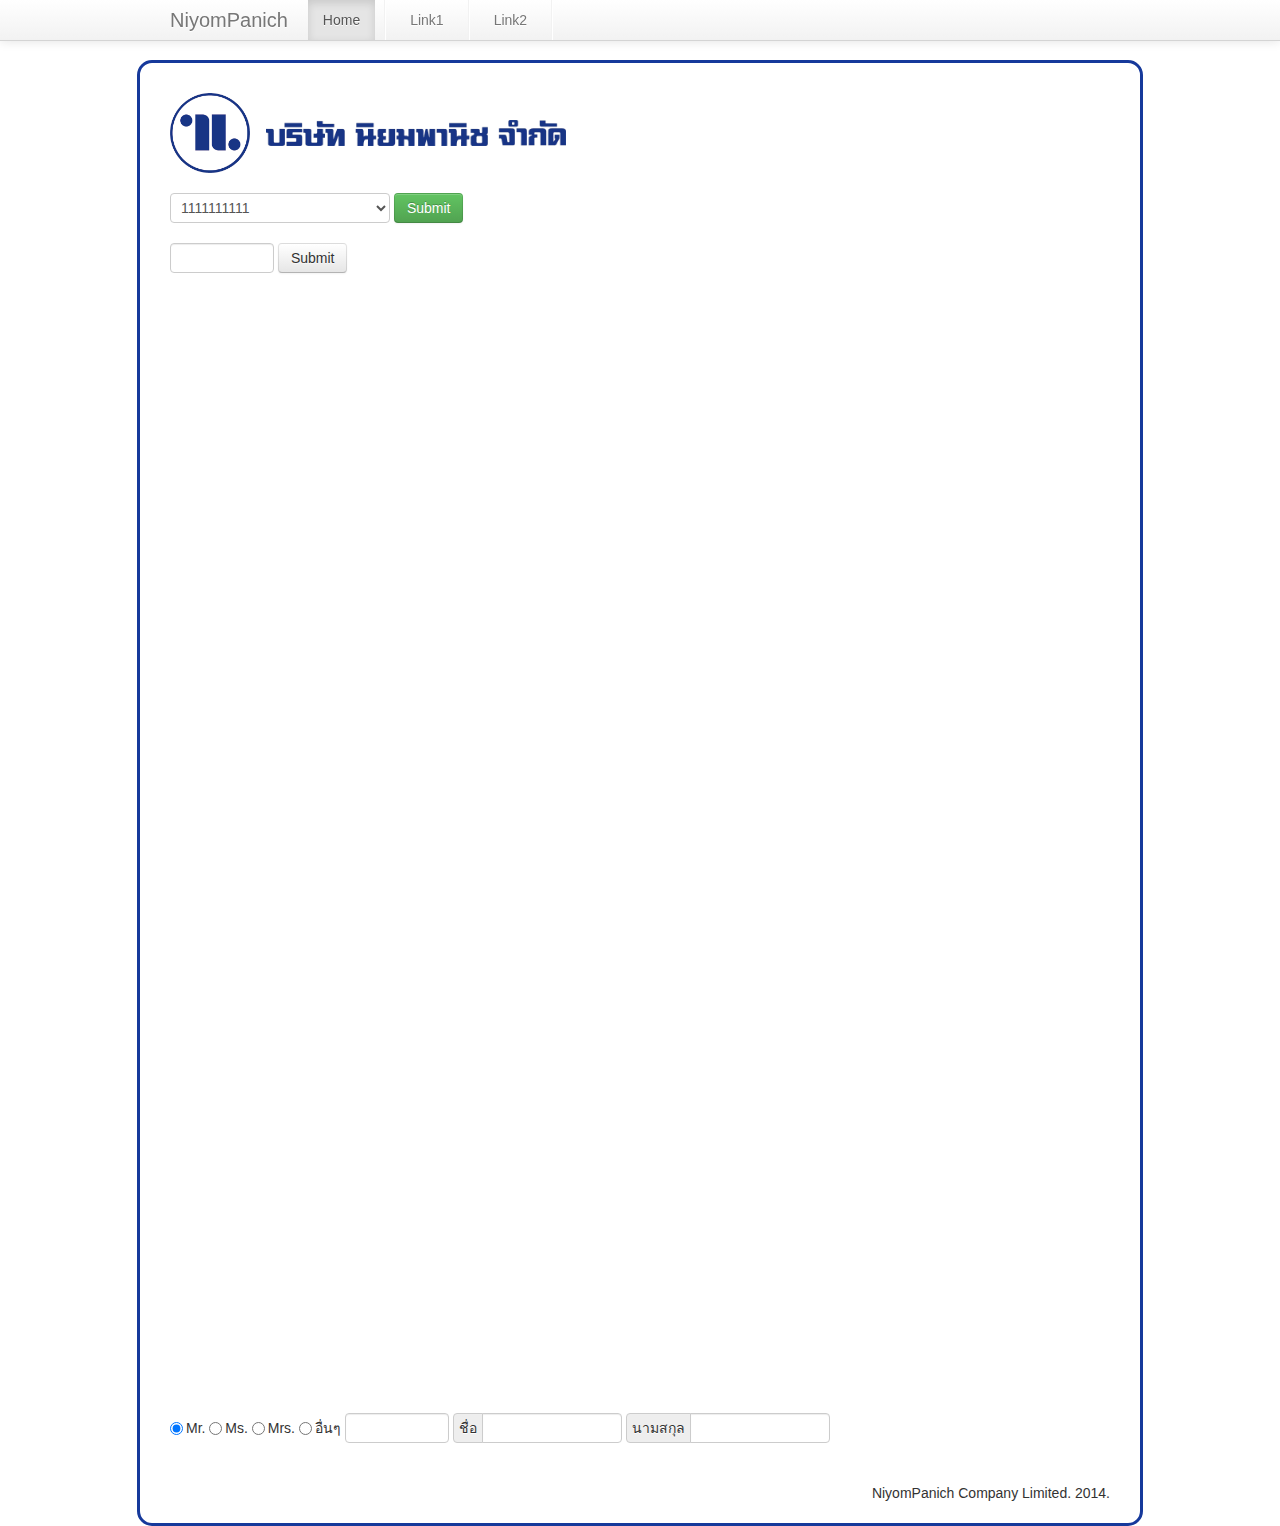
==== public_html/register-ny.html @ 2077e626 "@newpage" ====
<!DOCTYPE html>
<!--
To change this license header, choose License Headers in Project Properties.
To change this template file, choose Tools | Templates
and open the template in the editor.
-->
<html>
    <head>
        <title>NiyomPanich Co.,Ltd.</title>
        <meta charset="UTF-8">
        <meta name="viewport" content="width=device-width">
        <link href="css/bootstrap.min.css" rel="stylesheet">
    </head>
    <body>
        <div class="navbar navbar-fixed-top">
            <div class="navbar-inner">
                <div class="container">
                    <a class="brand" href="#">NiyomPanich</a>
                    <ul class="nav">
                        <li class="active"><a href="#">Home</a></li>
                        <li class="divider-vertical"></li>
                        <li><a href="#">Link1</a></li>
                        <li class="divider-vertical"></li>
                        <li><a href="#">Link2</a></li>
                        <li class="divider-vertical"></li>
                    </ul>
                </div>
            </div>
        </div>
        <br><br><br>
        <div class="container" id="border">
            <div>
                <br>
                <img src="img/nylogo.gif" width="80">
                &nbsp;&nbsp;
                <img src="img/nytxt.gif" width="300">
            </div>
            <form action="regform.php" method="POST" class="form-search">
                <br>
                <select name="pcode">
                    <option value="1111111111">1111111111</option>
                    <option value="2222222222">2222222222</option>
                </select>
                <input type="submit" value="Submit" class="btn btn-success">
                <br><br>
                <input type="text" name="pcode" class="input-small">
                <input type="submit" value="Submit" class="btn">
                <br><br>
                
                <br><br><br><br><br><br><br><br><br><br><br><br><br><br>
                <br><br><br><br><br><br><br><br><br><br><br><br><br><br>
                <br><br><br><br><br><br><br><br><br><br><br><br><br><br>
                <br><br><br><br><br><br><br><br><br><br><br><br><br><br>
                
                <div class="row">
                    <div class="span12">
                        <div class="inline">
                        <label class="radio">
                            <input type="radio" name="prefix" value="1" checked> Mr.
                        </label>
                        <label class="radio">
                            <input type="radio" name="prefix" value="2" > Ms.
                        </label>
                        <label class="radio">
                            <input type="radio" name="prefix" value="3" > Mrs.
                        </label>
                        <label class="radio">
                            <input type="radio" name="prefix" value="0" > อื่นๆ
                        </label>
                        <input type="text" name="pcode" class="input-small">
                        <div class="input-prepend">
                            <span class="add-on">ชื่อ</span>
                            <input class="span2" id="prependedInput" type="text" name="pname">
                        </div>
                        <div class="input-prepend">
                            <span class="add-on">นามสกุล</span>
                            <input class="span2" id="prependedInput" type="text" name="lname">
                        </div>
                    </div>
                </div>

               
            </form>
            
        </div>
        <div class="container">
        <br>
        <p class="text-right"> NiyomPanich Company Limited. 2014.</p>
        </div>
        
        <script src="js/jquery-1.10.2.js"></script>
        <script src="js/bootstrap.min.js"></script>
    </body>
</html>
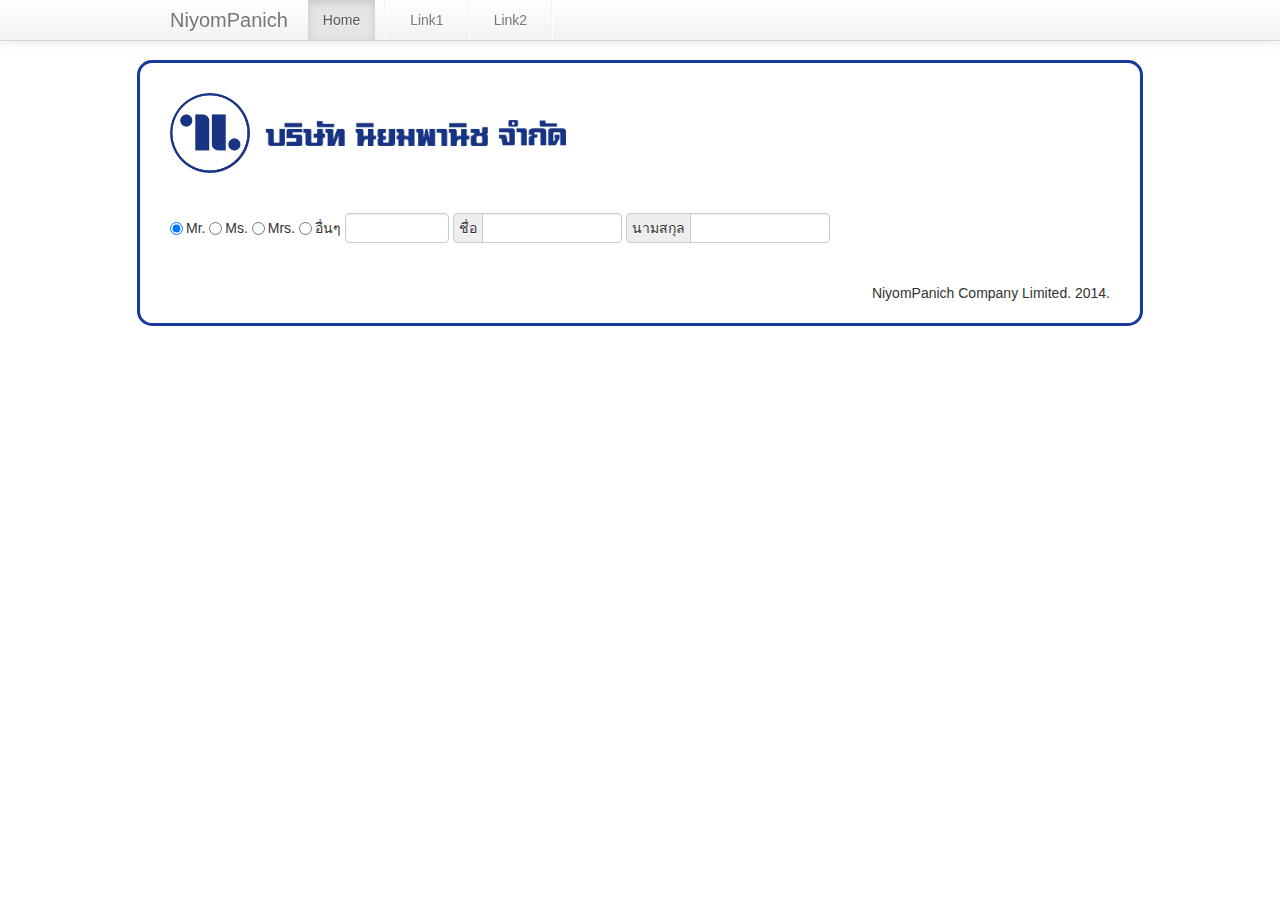
==== commit a49e5b07: "@newform" ====
--- a/public_html/register-ny.html
+++ b/public_html/register-ny.html
@@ -35,23 +35,8 @@
                 &nbsp;&nbsp;
                 <img src="img/nytxt.gif" width="300">
             </div>
-            <form action="regform.php" method="POST" class="form-search">
-                <br>
-                <select name="pcode">
-                    <option value="1111111111">1111111111</option>
-                    <option value="2222222222">2222222222</option>
-                </select>
-                <input type="submit" value="Submit" class="btn btn-success">
-                <br><br>
-                <input type="text" name="pcode" class="input-small">
-                <input type="submit" value="Submit" class="btn">
-                <br><br>
-                
-                <br><br><br><br><br><br><br><br><br><br><br><br><br><br>
-                <br><br><br><br><br><br><br><br><br><br><br><br><br><br>
-                <br><br><br><br><br><br><br><br><br><br><br><br><br><br>
-                <br><br><br><br><br><br><br><br><br><br><br><br><br><br>
-                
+            <br><br>
+            <form action="register-ny-pc.php" method="POST" class="form-inline">    
                 <div class="row">
                     <div class="span12">
                         <div class="inline">
@@ -70,19 +55,19 @@
                         <input type="text" name="pcode" class="input-small">
                         <div class="input-prepend">
                             <span class="add-on">ชื่อ</span>
-                            <input class="span2" id="prependedInput" type="text" name="pname">
+                            <input class="span2" id="prependedInput1" type="text" name="pname">
                         </div>
                         <div class="input-prepend">
                             <span class="add-on">นามสกุล</span>
-                            <input class="span2" id="prependedInput" type="text" name="lname">
+                            <input class="span2" id="prependedInput2" type="text" name="lname">
+                        </div>
                         </div>
                     </div>
+                    
+                    <br>
+                    
                 </div>
-
-               
-            </form>
-            
-        </div>
+                </form>
         <div class="container">
         <br>
         <p class="text-right"> NiyomPanich Company Limited. 2014.</p>
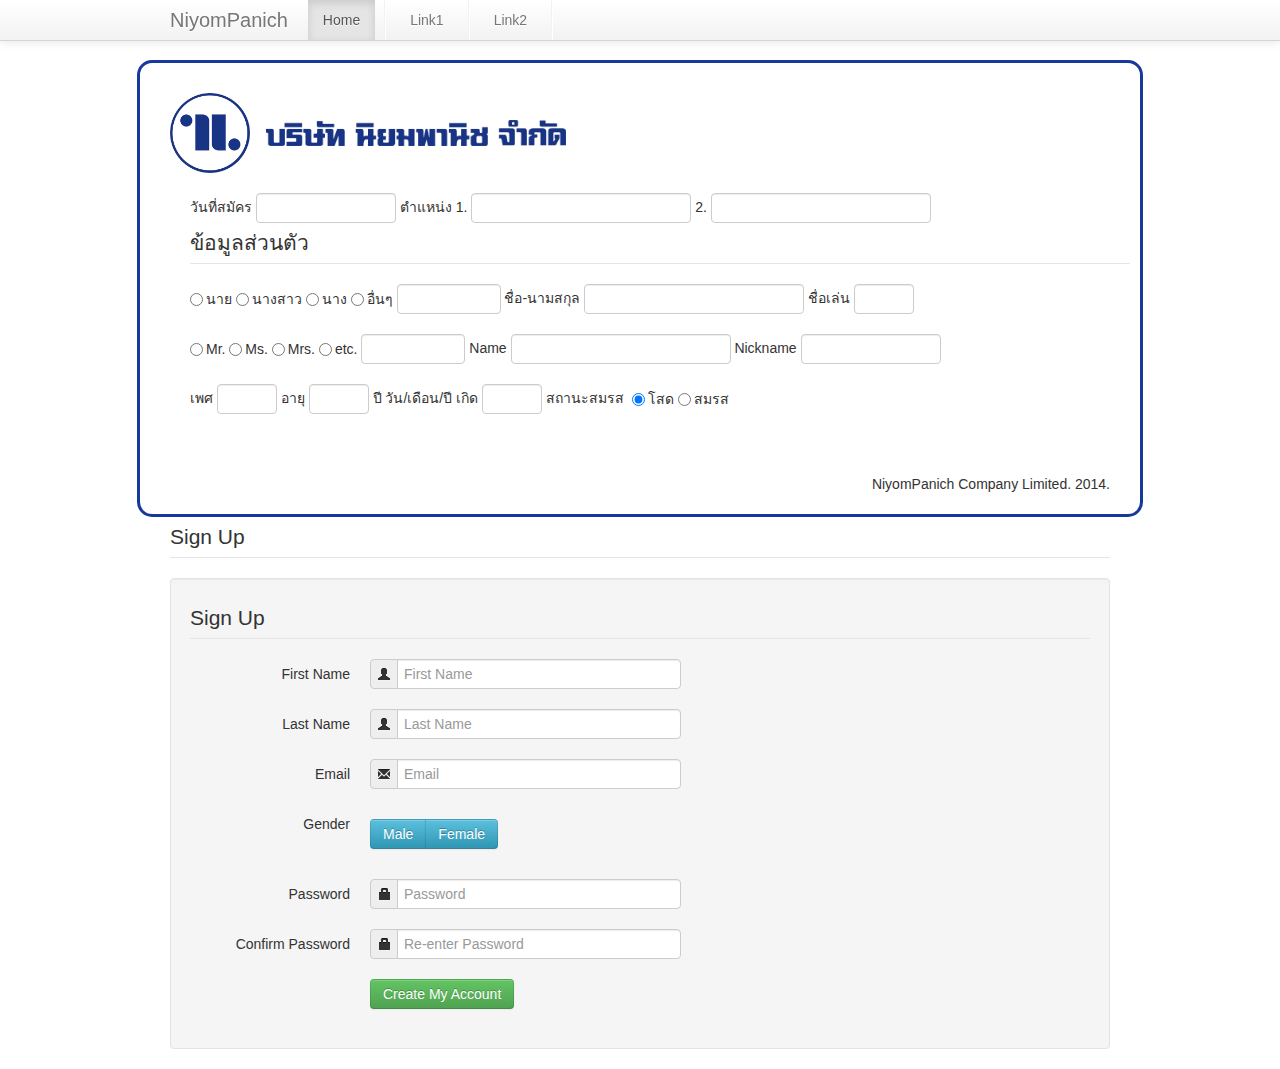
==== commit f75f890f: "@New Menu" ====
--- a/public_html/register-ny.html
+++ b/public_html/register-ny.html
@@ -35,11 +35,35 @@
                 &nbsp;&nbsp;
                 <img src="img/nytxt.gif" width="300">
             </div>
-            <br><br>
+            <br>
             <form action="register-ny-pc.php" method="POST" class="form-inline">    
-                <div class="row">
-                    <div class="span12">
-                        <div class="inline">
+                <div class="span12">
+                    <div class="inline">
+                        วันที่สมัคร&nbsp;<input class="span2" type="datetime" name="regdate">
+                        ตำแหน่ง&nbsp;1.&nbsp;<input type="text" name="regdate">
+                        2.&nbsp;<input type="text" name="regdate">
+                    </div>
+                    <legend>ข้อมูลส่วนตัว</legend>
+                    <div class="inline">    
+                        <label class="radio">
+                            <input type="radio" name="prefix" value="1" checked> นาย
+                        </label>
+                        <label class="radio">
+                            <input type="radio" name="prefix" value="2" > นางสาว
+                        </label>
+                        <label class="radio">
+                            <input type="radio" name="prefix" value="3" > นาง
+                        </label>
+                        <label class="radio">
+                            <input type="radio" name="prefix" value="0" > อื่นๆ
+                        </label>
+                        <input type="text" name="pcode" class="input-small">
+                        ชื่อ-นามสกุล&nbsp;<input class="span3" id="prependedInput1" type="text" name="pname">
+                        ชื่อเล่น&nbsp;<input class="span1" id="prependedInput2" type="text" name="lname">
+                    </div>
+                        <br>
+                    <div class="inline">
+                        
                         <label class="radio">
                             <input type="radio" name="prefix" value="1" checked> Mr.
                         </label>
@@ -50,29 +74,116 @@
                             <input type="radio" name="prefix" value="3" > Mrs.
                         </label>
                         <label class="radio">
-                            <input type="radio" name="prefix" value="0" > อื่นๆ
+                            <input type="radio" name="prefix" value="0" > etc.
                         </label>
                         <input type="text" name="pcode" class="input-small">
-                        <div class="input-prepend">
-                            <span class="add-on">ชื่อ</span>
-                            <input class="span2" id="prependedInput1" type="text" name="pname">
-                        </div>
-                        <div class="input-prepend">
-                            <span class="add-on">นามสกุล</span>
-                            <input class="span2" id="prependedInput2" type="text" name="lname">
-                        </div>
-                        </div>
+                        Name&nbsp;<input class="span3" id="prependedInput1" type="text" name="pname">
+                        Nickname&nbsp;<input class="span2" id="prependedInput2" type="text" name="lname">
+
                     </div>
-                    
+                        <br>
+                    <div class="inline">
+                        
+                        เพศ&nbsp;<input class="span1" id="prependedInput1" type="text" name="pname">
+                        อายุ&nbsp;<input class="span1" id="prependedInput1" type="text" name="pname">&nbsp;ปี
+                        วัน/เดือน/ปี&nbsp;เกิด&nbsp;<input class="span1" id="prependedInput1" type="text" name="pname">
+                        สถานะสมรส&nbsp;
+                        <label class="radio">
+                            <input type="radio" name="prefix" value="1" checked> โสด
+                        </label>
+                        <label class="radio">
+                            <input type="radio" name="prefix" value="2" > สมรส
+                        </label>
+
+                    </div>
+                    <br><br><br>
+                </form>
+                </div>
+        
+        
+                    <div class="container">
                     <br>
-                    
-                </div>
-                </form>
-        <div class="container">
-        <br>
-        <p class="text-right"> NiyomPanich Company Limited. 2014.</p>
+                    <p class="text-right"> NiyomPanich Company Limited. 2014.</p>
+                    </div>
         </div>
-        
+                
+                <div class="container">
+<legend>Sign Up</legend>
+<div class="well">
+      <form id="signup" class="form-horizontal" method="post" action="success.php">
+		<legend>Sign Up</legend>
+		<div class="control-group">
+	        <label class="control-label">First Name</label>
+			<div class="controls">
+			    <div class="input-prepend">
+				<span class="add-on"><i class="icon-user"></i></span>
+					<input type="text" class="input-xlarge" id="fname" name="fname" placeholder="First Name">
+				</div>
+			</div>
+		</div>
+		<div class="control-group ">
+	        <label class="control-label">Last Name</label>
+			<div class="controls">
+			    <div class="input-prepend">
+				<span class="add-on"><i class="icon-user"></i></span>
+					<input type="text" class="input-xlarge" id="lname" name="lname" placeholder="Last Name">
+				</div>
+			</div>
+		</div>
+		<div class="control-group">
+	        <label class="control-label">Email</label>
+			<div class="controls">
+			    <div class="input-prepend">
+				<span class="add-on"><i class="icon-envelope"></i></span>
+					<input type="text" class="input-xlarge" id="email" name="email" placeholder="Email">
+				</div>
+			</div>
+		</div>
+		<div class="control-group">
+	        <label class="control-label">Gender</label>
+			<div class="controls">
+
+					<p><div id="gender" name="gender" class="btn-group" data-toggle="buttons-radio">
+                    <button type="button" class="btn btn-info">Male</button>
+                    <button type="button" class="btn btn-info">Female</button>
+
+                  </div></p>
+
+			</div>
+		</div>
+		<div class="control-group">
+	        <label class="control-label">Password</label>
+			<div class="controls">
+			    <div class="input-prepend">
+				<span class="add-on"><i class="icon-lock"></i></span>
+					<input type="Password" id="passwd" class="input-xlarge" name="passwd" placeholder="Password">
+				</div>
+			</div>
+		</div>
+		<div class="control-group">
+	        <label class="control-label">Confirm Password</label>
+			<div class="controls">
+			    <div class="input-prepend">
+				<span class="add-on"><i class="icon-lock"></i></span>
+					<input type="Password" id="conpasswd" class="input-xlarge" name="conpasswd" placeholder="Re-enter Password">
+				</div>
+			</div>
+		</div>
+
+		<div class="control-group">
+		<label class="control-label"></label>
+	      <div class="controls">
+	       <button type="submit" class="btn btn-success" >Create My Account</button>
+
+	      </div>
+
+	</div>
+
+	  </form>
+
+   </div>
+</div>
+                
         <script src="js/jquery-1.10.2.js"></script>
         <script src="js/bootstrap.min.js"></script>
     </body>
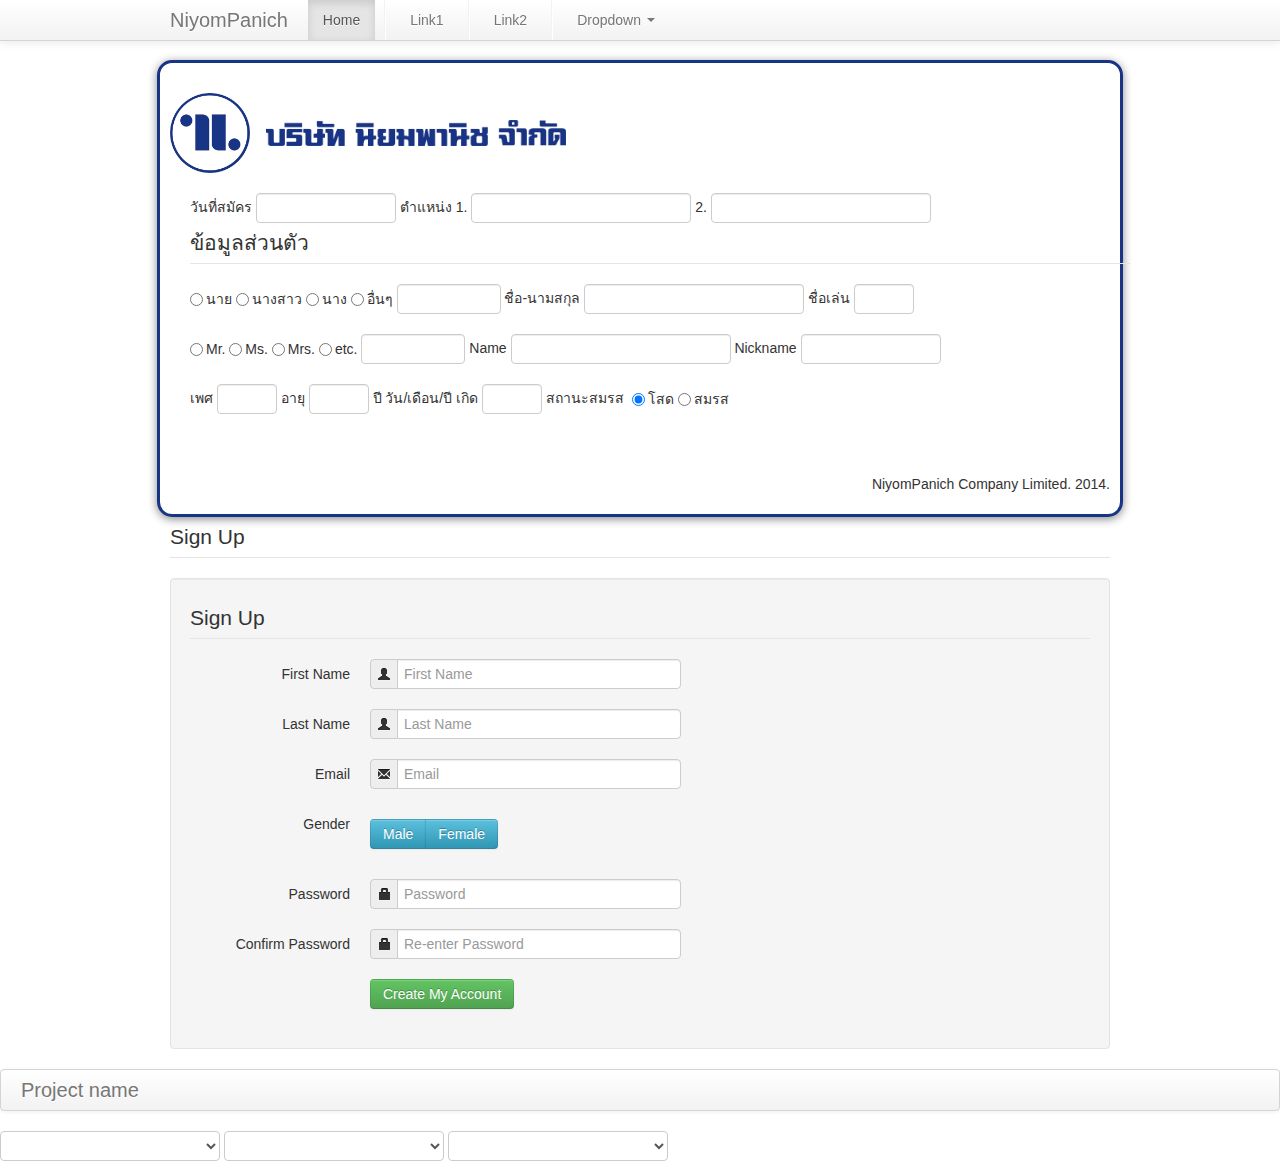
==== commit 063fc4f2: "@Form" ====
--- a/public_html/register-ny.html
+++ b/public_html/register-ny.html
@@ -23,6 +23,21 @@
                         <li class="divider-vertical"></li>
                         <li><a href="#">Link2</a></li>
                         <li class="divider-vertical"></li>
+                        
+                            <li class="dropdown">
+                              <a class="dropdown-toggle"
+                                 data-toggle="dropdown"
+                                 href="#">
+                                  Dropdown
+                                  <b class="caret"></b>
+                                </a>
+                              <ul class="dropdown-menu">
+                                <li><a href="#"><img src="img/LogoMatrix-bw.gif" width="35">&nbsp;แมทริกซ์</a></li>
+                                <li><a href="#"><img src="img/LogoNorthwave-bw.gif" width="35">&nbsp;นอร์ทเวฟ</a></li>
+                                <li><a href="#"><img src="img/logomsd-bw.gif" width="35">&nbsp;มิตรสินด่วน</a></li>
+                              </ul>
+                            </li>
+                          
                     </ul>
                 </div>
             </div>
@@ -183,6 +198,39 @@
 
    </div>
 </div>
+        <div class="navbar">
+  <div class="navbar-inner">
+    <div class="container">
+ 
+      <!-- .btn-navbar is used as the toggle for collapsed navbar content -->
+      <a class="btn btn-navbar" data-toggle="collapse" data-target=".nav-collapse">
+        <span class="icon-bar"></span>
+        <span class="icon-bar"></span>
+        <span class="icon-bar"></span>
+      </a>
+ 
+      <!-- Be sure to leave the brand out there if you want it shown -->
+      <a class="brand" href="#">Project name</a>
+ 
+      <!-- Everything you want hidden at 940px or less, place within here -->
+      <div class="nav-collapse collapse">
+        <!-- .nav, .navbar-search, .navbar-form, etc -->
+      </div>
+ 
+    </div>
+  </div>
+</div>
+        <div class="row-fluid">
+    <select class="selectpicker" data-width="auto">
+      ...
+    </select>
+    <select class="selectpicker" data-width="100px">
+      ...
+    </select>
+    <select class="selectpicker" data-width="75%">
+      ...
+    </select>
+  </div>
                 
         <script src="js/jquery-1.10.2.js"></script>
         <script src="js/bootstrap.min.js"></script>
